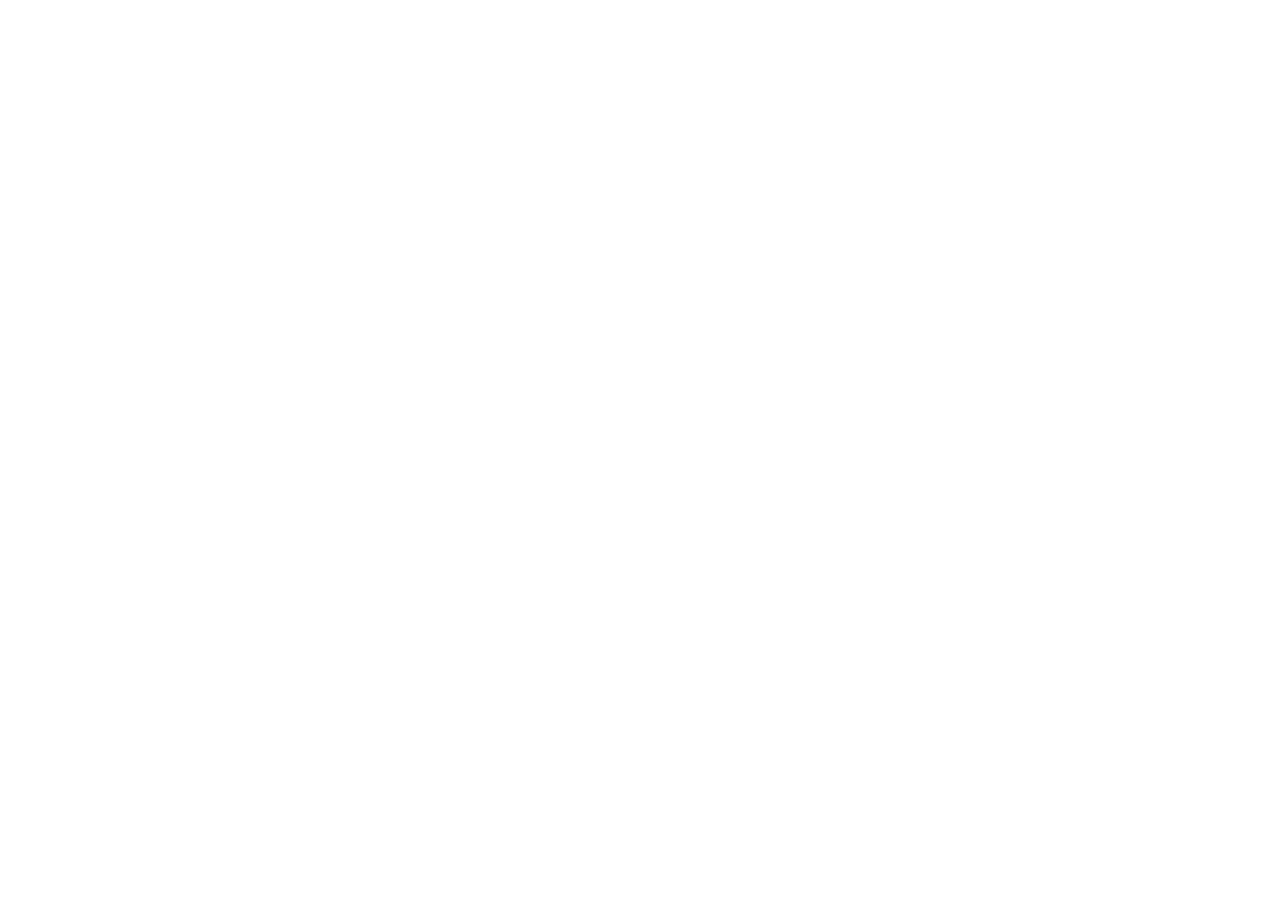
==== index.html @ 22908286 "init" ====
<!DOCTYPE html>
<html lang="en">
<head>
    <meta charset="UTF-8">
    <title>css-rwd-warsztaty</title>
    <link rel="stylesheet" href="css/style.css">
    <link rel="responsive" href="css/responsive.css">
    <meta name="viewport" content="width=device-width, initial-scale=1.0">
</head>
<body>
    
</body>
</html>
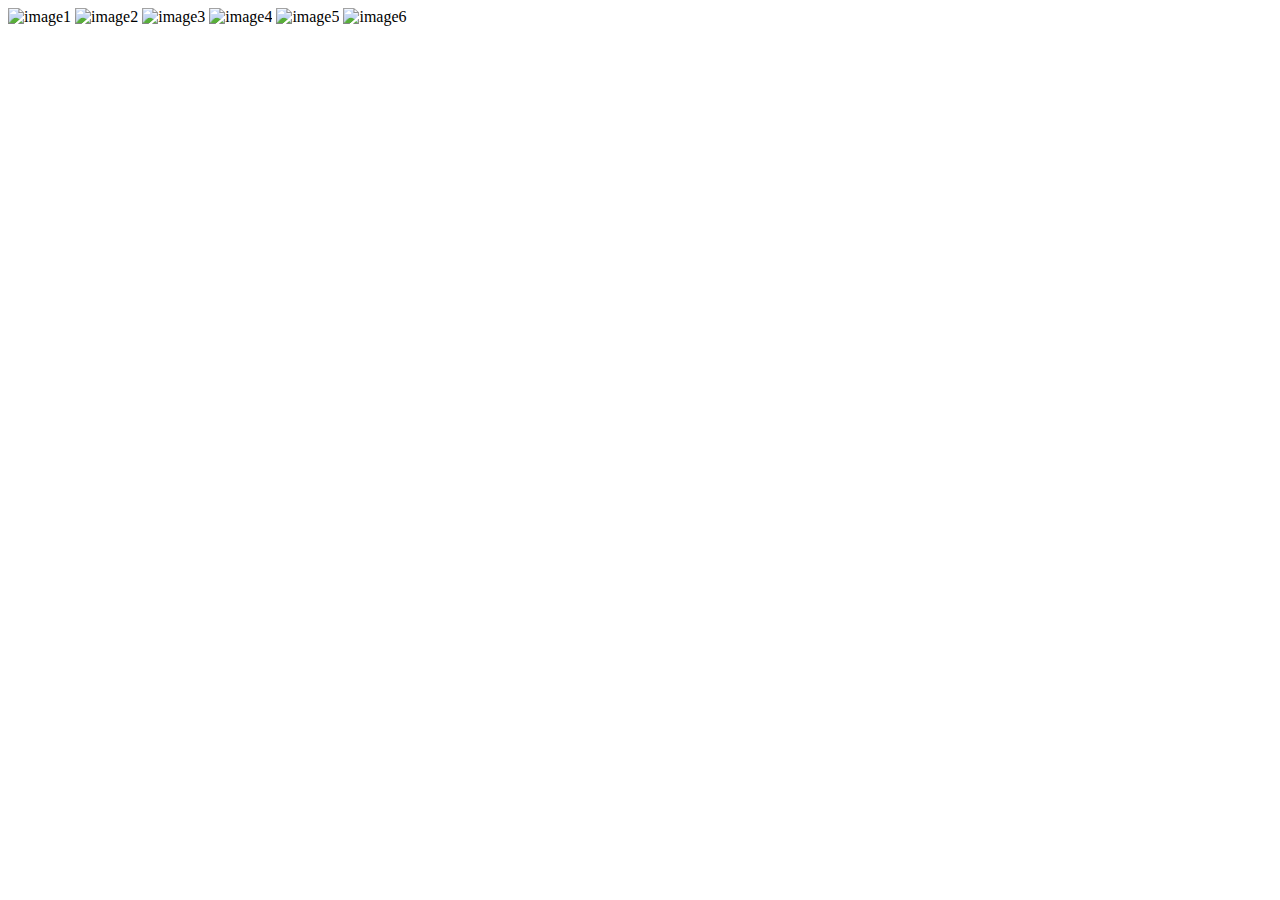
==== commit fe209094: "rwd w galerii" ====
--- a/index.html
+++ b/index.html
@@ -8,6 +8,12 @@
     <meta name="viewport" content="width=device-width, initial-scale=1.0">
 </head>
 <body>
+    <img src="repo-git/css-rwd-warsztaty/img/image1.jpg" alt="image1">
+    <img src="repo-git/css-rwd-warsztaty/img/image2.jpg" alt="image2">
+    <img src="repo-git/css-rwd-warsztaty/img/image3.jpg" alt="image3">
+    <img src="repo-git/css-rwd-warsztaty/img/image4.jpg" alt="image4">
+    <img src="repo-git/css-rwd-warsztaty/img/image5.jpg" alt="image5">
+    <img src="repo-git/css-rwd-warsztaty/img/image6.jpg" alt="image6">
     
 </body>
 </html>